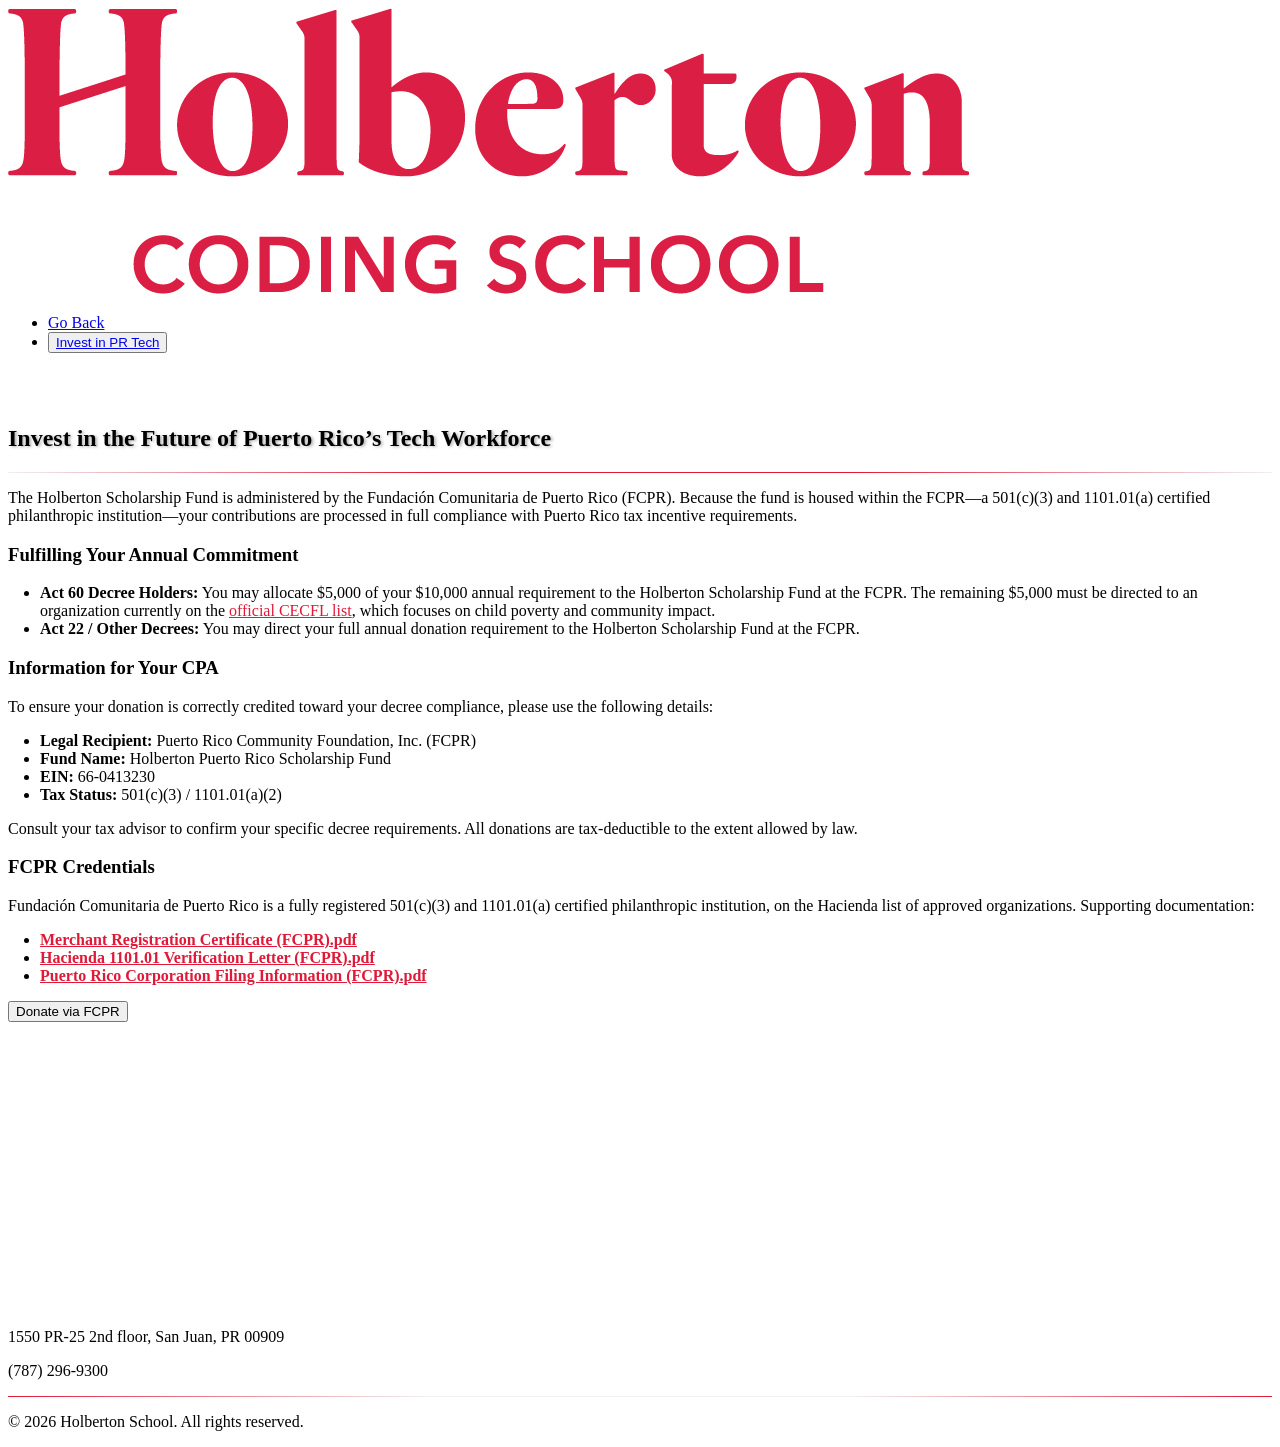
==== src/act22.html @ 17b0f063 "Indent list bullets out of the left margin on act22 page The page's CSS reset zeroed ul padding-left" ====
<!DOCTYPE html>
<html lang="en">

<head>
    <meta charset="UTF-8">
    <meta http-equiv="X-UA-Compatible" content="IE=edge">
    <meta name="viewport" content="width=device-width, initial-scale=1.0">
    <title>Invest in PR Tech | Holberton Puerto Rico Act 60</title>

    <meta name="description" content="Invest in Puerto Rico tech talent through the Holberton Puerto Rico Scholarship Fund. Fulfill your Act 60 (formerly Act 22) contribution requirements.">

    <!-- Google Tag Manager -->
    <script>(function(w,d,s,l,i){w[l]=w[l]||[];w[l].push({'gtm.start':
    new Date().getTime(),event:'gtm.js'});var f=d.getElementsByTagName(s)[0],
    j=d.createElement(s),dl=l!='dataLayer'?'&l='+l:'';j.async=true;j.src=
    'https://www.googletagmanager.com/gtm.js?id='+i+dl;f.parentNode.insertBefore(j,f);
    })(window,document,'script','dataLayer','GTM-MSFMJN5');</script>
    <!-- End Google Tag Manager -->


    <link href="/css/bootstrap.min.css" rel="stylesheet">

    <style type="text/css">@font-face {font-family:Montserrat;font-style:normal;font-weight:300;src:url(cf-fonts/s/montserrat/5.2.8/latin/300/normal.woff2);unicode-range:U+0000-00FF,U+0131,U+0152-0153,U+02BB-02BC,U+02C6,U+02DA,U+02DC,U+0304,U+0308,U+0329,U+2000-206F,U+20AC,U+2122,U+2191,U+2193,U+2212,U+2215,U+FEFF,U+FFFD;font-display:swap;}@font-face {font-family:Montserrat;font-style:normal;font-weight:300;src:url(cf-fonts/s/montserrat/5.2.8/cyrillic/300/normal.woff2);unicode-range:U+0301,U+0400-045F,U+0490-0491,U+04B0-04B1,U+2116;font-display:swap;}@font-face {font-family:Montserrat;font-style:normal;font-weight:300;src:url(cf-fonts/s/montserrat/5.2.8/latin-ext/300/normal.woff2);unicode-range:U+0100-02BA,U+02BD-02C5,U+02C7-02CC,U+02CE-02D7,U+02DD-02FF,U+0304,U+0308,U+0329,U+1D00-1DBF,U+1E00-1E9F,U+1EF2-1EFF,U+2020,U+20A0-20AB,U+20AD-20C0,U+2113,U+2C60-2C7F,U+A720-A7FF;font-display:swap;}@font-face {font-family:Montserrat;font-style:normal;font-weight:300;src:url(cf-fonts/s/montserrat/5.2.8/vietnamese/300/normal.woff2);unicode-range:U+0102-0103,U+0110-0111,U+0128-0129,U+0168-0169,U+01A0-01A1,U+01AF-01B0,U+0300-0301,U+0303-0304,U+0308-0309,U+0323,U+0329,U+1EA0-1EF9,U+20AB;font-display:swap;}@font-face {font-family:Montserrat;font-style:normal;font-weight:300;src:url(cf-fonts/s/montserrat/5.2.8/cyrillic-ext/300/normal.woff2);unicode-range:U+0460-052F,U+1C80-1C8A,U+20B4,U+2DE0-2DFF,U+A640-A69F,U+FE2E-FE2F;font-display:swap;}@font-face {font-family:Montserrat;font-style:normal;font-weight:400;src:url(cf-fonts/s/montserrat/5.2.8/latin/400/normal.woff2);unicode-range:U+0000-00FF,U+0131,U+0152-0153,U+02BB-02BC,U+02C6,U+02DA,U+02DC,U+0304,U+0308,U+0329,U+2000-206F,U+20AC,U+2122,U+2191,U+2193,U+2212,U+2215,U+FEFF,U+FFFD;font-display:swap;}@font-face {font-family:Montserrat;font-style:normal;font-weight:400;src:url(cf-fonts/s/montserrat/5.2.8/cyrillic/400/normal.woff2);unicode-range:U+0301,U+0400-045F,U+0490-0491,U+04B0-04B1,U+2116;font-display:swap;}@font-face {font-family:Montserrat;font-style:normal;font-weight:400;src:url(cf-fonts/s/montserrat/5.2.8/latin-ext/400/normal.woff2);unicode-range:U+0100-02BA,U+02BD-02C5,U+02C7-02CC,U+02CE-02D7,U+02DD-02FF,U+0304,U+0308,U+0329,U+1D00-1DBF,U+1E00-1E9F,U+1EF2-1EFF,U+2020,U+20A0-20AB,U+20AD-20C0,U+2113,U+2C60-2C7F,U+A720-A7FF;font-display:swap;}@font-face {font-family:Montserrat;font-style:normal;font-weight:400;src:url(cf-fonts/s/montserrat/5.2.8/cyrillic-ext/400/normal.woff2);unicode-range:U+0460-052F,U+1C80-1C8A,U+20B4,U+2DE0-2DFF,U+A640-A69F,U+FE2E-FE2F;font-display:swap;}@font-face {font-family:Montserrat;font-style:normal;font-weight:400;src:url(cf-fonts/s/montserrat/5.2.8/vietnamese/400/normal.woff2);unicode-range:U+0102-0103,U+0110-0111,U+0128-0129,U+0168-0169,U+01A0-01A1,U+01AF-01B0,U+0300-0301,U+0303-0304,U+0308-0309,U+0323,U+0329,U+1EA0-1EF9,U+20AB;font-display:swap;}@font-face {font-family:Montserrat;font-style:normal;font-weight:700;src:url(cf-fonts/s/montserrat/5.2.8/cyrillic-ext/700/normal.woff2);unicode-range:U+0460-052F,U+1C80-1C8A,U+20B4,U+2DE0-2DFF,U+A640-A69F,U+FE2E-FE2F;font-display:swap;}@font-face {font-family:Montserrat;font-style:normal;font-weight:700;src:url(cf-fonts/s/montserrat/5.2.8/vietnamese/700/normal.woff2);unicode-range:U+0102-0103,U+0110-0111,U+0128-0129,U+0168-0169,U+01A0-01A1,U+01AF-01B0,U+0300-0301,U+0303-0304,U+0308-0309,U+0323,U+0329,U+1EA0-1EF9,U+20AB;font-display:swap;}@font-face {font-family:Montserrat;font-style:normal;font-weight:700;src:url(cf-fonts/s/montserrat/5.2.8/cyrillic/700/normal.woff2);unicode-range:U+0301,U+0400-045F,U+0490-0491,U+04B0-04B1,U+2116;font-display:swap;}@font-face {font-family:Montserrat;font-style:normal;font-weight:700;src:url(cf-fonts/s/montserrat/5.2.8/latin/700/normal.woff2);unicode-range:U+0000-00FF,U+0131,U+0152-0153,U+02BB-02BC,U+02C6,U+02DA,U+02DC,U+0304,U+0308,U+0329,U+2000-206F,U+20AC,U+2122,U+2191,U+2193,U+2212,U+2215,U+FEFF,U+FFFD;font-display:swap;}@font-face {font-family:Montserrat;font-style:normal;font-weight:700;src:url(cf-fonts/s/montserrat/5.2.8/latin-ext/700/normal.woff2);unicode-range:U+0100-02BA,U+02BD-02C5,U+02C7-02CC,U+02CE-02D7,U+02DD-02FF,U+0304,U+0308,U+0329,U+1D00-1DBF,U+1E00-1E9F,U+1EF2-1EFF,U+2020,U+20A0-20AB,U+20AD-20C0,U+2113,U+2C60-2C7F,U+A720-A7FF;font-display:swap;}</style>

    <link rel="shortcut icon" type="image/x-icon" href="/img/favicon.ico">

    <link href="/css/main.min.css" rel="stylesheet">

    <link rel="stylesheet" href="/css/typekit.css">

    <meta name="facebook-domain-verification" content="f55jwfvofiq5q0qa7gbcvxmjhk80hb" />

    <style>
        h1 {
            text-shadow: 2px 1px 3px rgba(150, 150, 150, 0.69);

        }

        #shade {
            /* width: 100%; */
            /* height: 100%; */
            background: rgba(0, 0, 0, 0.25) !important;
            /* position:absolute; */
            /* top: 0; */
            /* left: 0; */
        }

        .card {
            box-shadow: 0 4px 8px 0 rgba(0, 0, 0, 0.2), 0 6px 20px 0 rgba(0, 0, 0, 0.19);
            border-radius: 10px;
            overflow: hidden;
            letter-spacing: 0;

        }

        .card img {
            transition: transform 1s ease;
        }

        .card:hover img {
            transform: scale(1.1);
        }

        hr {
            border: 0;
            height: 1px;
            background-image: linear-gradient(to right, #f0f0f0, #df1937, #df1937, #f0f0f0);
        }

        .hr2 {
            border: 0;
            height: 1px;
            background-image: linear-gradient(to right, #df1937, #f0f0f0, #f0f0f0, #df1937);
        }

        .read-more {
            color: #df1937;
        }

        .embed-responsive {
            /* box-shadow: 0 4px 8px 0 rgba(0, 0, 0, 0.2), 0 6px 20px 0 rgba(0, 0, 0, 0.19); */
            border-radius: 7px;
        }

        .card-header {
            background-color: white
        }

        #achievements ul {
            padding-left: 2rem;
        }
    </style>

</head>

<body>
    <!-- Google Tag Manager (noscript) -->
    <noscript><iframe src="https://www.googletagmanager.com/ns.html?id=GTM-MSFMJN5"
        height="0" width="0" style="display:none;visibility:hidden"></iframe></noscript>
    <!-- End Google Tag Manager (noscript) -->
    <!-- Navbar -->
    <nav class="nav-wrp nav-4 light navbar-fixed-top" data-sticky="y">
        <div class="container">
            <div class="nav-header">
                <a class="navbar-brand" href="index.html"><img
            src="pics/holberton_red.png" /></a>
                <a class="nav-handle fs-touch-element" data-nav=".nav"><i class="fa fa-bars"></i></a>
            </div>

            <div class="nav vm-item ">
                <ul class="nav-links text-center">
                    <li><a href="index.html">Go Back</a></li>
                    <!-- <li><a href="#achievements">Achievements</a></li>
              <li><a href="#news">News</a></li>
              <li><a href="#act">Act 20/60</a></li> -->
                    <li><button type="button" class="btn btn-info"><a
                                href="https://www.fcpr.org/donations/iachep/" target="_blank">Invest
                                in PR Tech</a></button></li>
                </ul>
                <!-- <div class="nav-other">
                        <span><i class="fa fa-phone "></i> (787) 000-0000</span>
                    </div> -->
            </div><!-- /.nav -->
        </div><!-- /.container -->
    </nav>

    <section class="content-section content-section-9 expect-section-02" id="achievements"
        style="background-color:white">
        <br><br>
        <div class="container">
            <div class="row">
                <h1>Invest in the Future of Puerto Rico’s Tech Workforce</h1>
                <hr>
            </div>
            <div class="row">

                <p class="lead">The Holberton Scholarship Fund is administered by the Fundación Comunitaria de Puerto Rico (FCPR). Because the fund is housed within the FCPR—a 501(c)(3) and 1101.01(a) certified philanthropic institution—your contributions are processed in full compliance with Puerto Rico tax incentive requirements.</p>

                <h3>Fulfilling Your Annual Commitment</h3>
                <ul class="lead">
                    <li><strong>Act 60 Decree Holders:</strong> You may allocate $5,000 of your $10,000 annual requirement to the Holberton Scholarship Fund at the FCPR. The remaining $5,000 must be directed to an organization currently on the <a class="read-more" href="https://www.cecflpr.org/entidades-autorizadas" target="_blank" rel="noopener noreferrer">official CECFL list</a>, which focuses on child poverty and community impact.</li>
                    <li><strong>Act 22 / Other Decrees:</strong> You may direct your full annual donation requirement to the Holberton Scholarship Fund at the FCPR.</li>
                </ul>

                <h3>Information for Your CPA</h3>
                <p class="lead">To ensure your donation is correctly credited toward your decree compliance, please use the following details:</p>
                <ul class="lead">
                    <li><strong>Legal Recipient:</strong> Puerto Rico Community Foundation, Inc. (FCPR)</li>
                    <li><strong>Fund Name:</strong> Holberton Puerto Rico Scholarship Fund</li>
                    <li><strong>EIN:</strong> 66-0413230</li>
                    <li><strong>Tax Status:</strong> 501(c)(3) / 1101.01(a)(2)</li>
                </ul>
                <p class="lead">Consult your tax advisor to confirm your specific decree requirements. All donations are tax-deductible to the extent allowed by law.</p>

                <h3>FCPR Credentials</h3>
                <p class="lead">Fundación Comunitaria de Puerto Rico is a fully registered 501(c)(3) and 1101.01(a) certified philanthropic institution, on the Hacienda list of approved organizations. Supporting documentation:</p>
                <ul>
                    <li class="lead"><a class="read-more" href="docs/Cert Registro de Comerciante La Fundacion de PR-al 2025.pdf" target="_blank" rel="noopener noreferrer"><strong>Merchant Registration Certificate (FCPR).pdf</strong></a></li>
                    <li class="lead"><a class="read-more" href="docs/Certificacion Exencion Contributiva 2024.pdf" target="_blank" rel="noopener noreferrer"><strong>Hacienda 1101.01 Verification Letter (FCPR).pdf</strong></a></li>
                    <li class="lead"><a class="read-more" href="docs/Certificado Existencia.pdf" target="_blank" rel="noopener noreferrer"><strong>Puerto Rico Corporation Filing Information (FCPR).pdf</strong></a></li>
                </ul>

            </div>
        </div>

        <div class="container text-center">

            <a href="https://www.fcpr.org/donations/iachep/" target="_blank"><button type="button"
                    class="btn btn-info btn-lg">Donate via FCPR</button></a>

        </div>
    </section>

    <section class="footer-section footer-section-3">
        <div class="container">
            <div class="row">
                <div class="col-sm-4">
                    <img src="pics/holberton_1.png"
                        class="img-responsive center-block">
                    <br>
                    <p>1550 PR-25 2nd floor, San Juan, PR 00909</p>
                    <p>(787) 296-9300</p>
                </div>
                <div class="col-sm-4">

                </div>
                <div class="col-sm-4">
                    <!-- <a role="button" class="btn btn-white" href="https://www.holbertonschool.com/apply" target="_blank">APPLY</a> -->
                </div>
            </div>
            <hr class="hr2">
            <div class="row">

                <div class="col-sm-12">
                    <p class="copyright">© 2026 Holberton School. All rights reserved.</p>
                </div>
            </div>
        </div>
    </section>

    <script src="/js/rgen_min.js"></script>

    <script src="/js/rgen.js"></script>

    <script src="/js/bootstrap.bundle.min.js"></script>
</body>

</html>
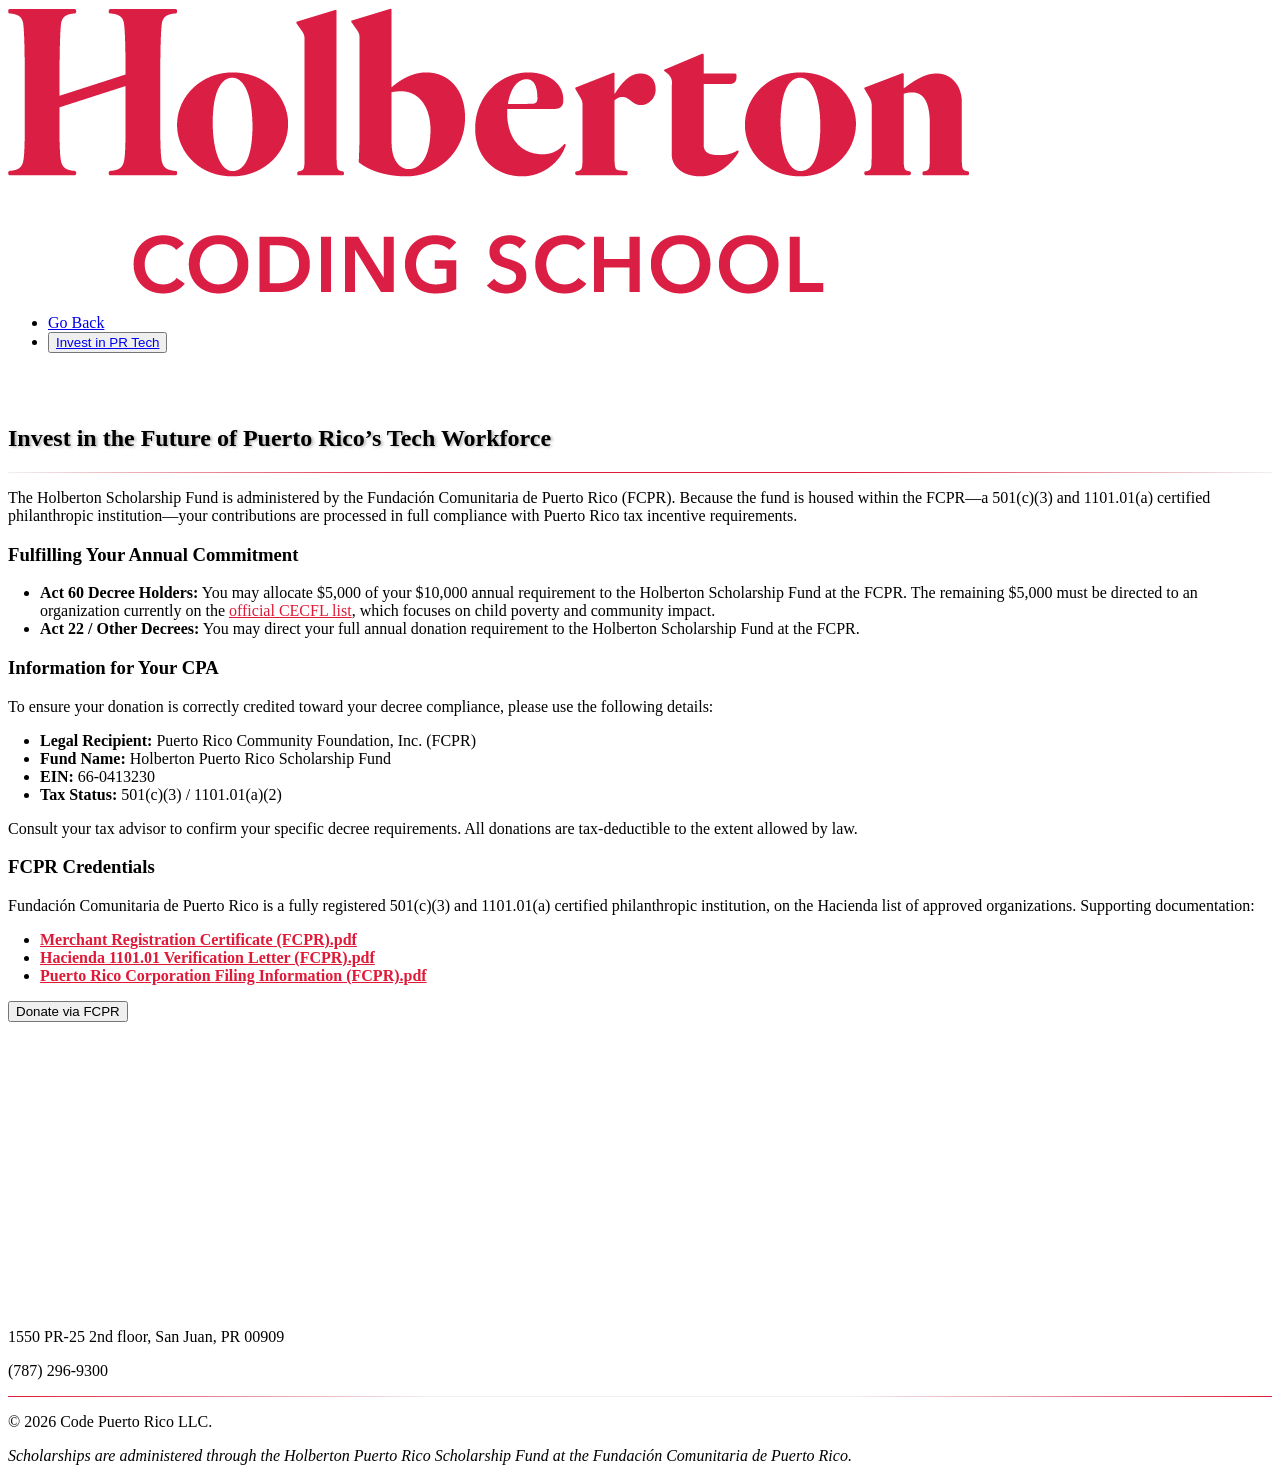
==== commit 1c73c1f4: "Rebrand footer to Code Puerto Rico LLC + add FCPR disclosure Footer copyright now reads "© 2026 Code" ====
--- a/src/act22.html
+++ b/src/act22.html
@@ -138,7 +138,7 @@
 
                 <h3>Fulfilling Your Annual Commitment</h3>
                 <ul class="lead">
-                    <li><strong>Act 60 Decree Holders:</strong> You may allocate $5,000 of your $10,000 annual requirement to the Holberton Scholarship Fund at the FCPR. The remaining $5,000 must be directed to an organization currently on the <a class="read-more" href="https://www.cecflpr.org/entidades-autorizadas" target="_blank" rel="noopener noreferrer">official CECFL list</a>, which focuses on child poverty and community impact.</li>
+                    <li><strong>Act 60 Decree Holders:</strong> You may allocate $5,000 of your $10,000 annual requirement to the Holberton Scholarship Fund at the FCPR. The remaining $5,000 must be directed to an organization currently on the <a class="read-more" href="https://cecflpr.org/" target="_blank" rel="noopener noreferrer">official CECFL list</a>, which focuses on child poverty and community impact.</li>
                     <li><strong>Act 22 / Other Decrees:</strong> You may direct your full annual donation requirement to the Holberton Scholarship Fund at the FCPR.</li>
                 </ul>
 
@@ -192,7 +192,10 @@
             <div class="row">
 
                 <div class="col-sm-12">
-                    <p class="copyright">© 2026 Holberton School. All rights reserved.</p>
+                    <p class="copyright">© 2026 Code Puerto Rico LLC.</p>
+                    <p class="lead text-center">
+                        <em>Scholarships are administered through the Holberton Puerto Rico Scholarship Fund at the Fundación Comunitaria de Puerto Rico.</em>
+                    </p>
                 </div>
             </div>
         </div>
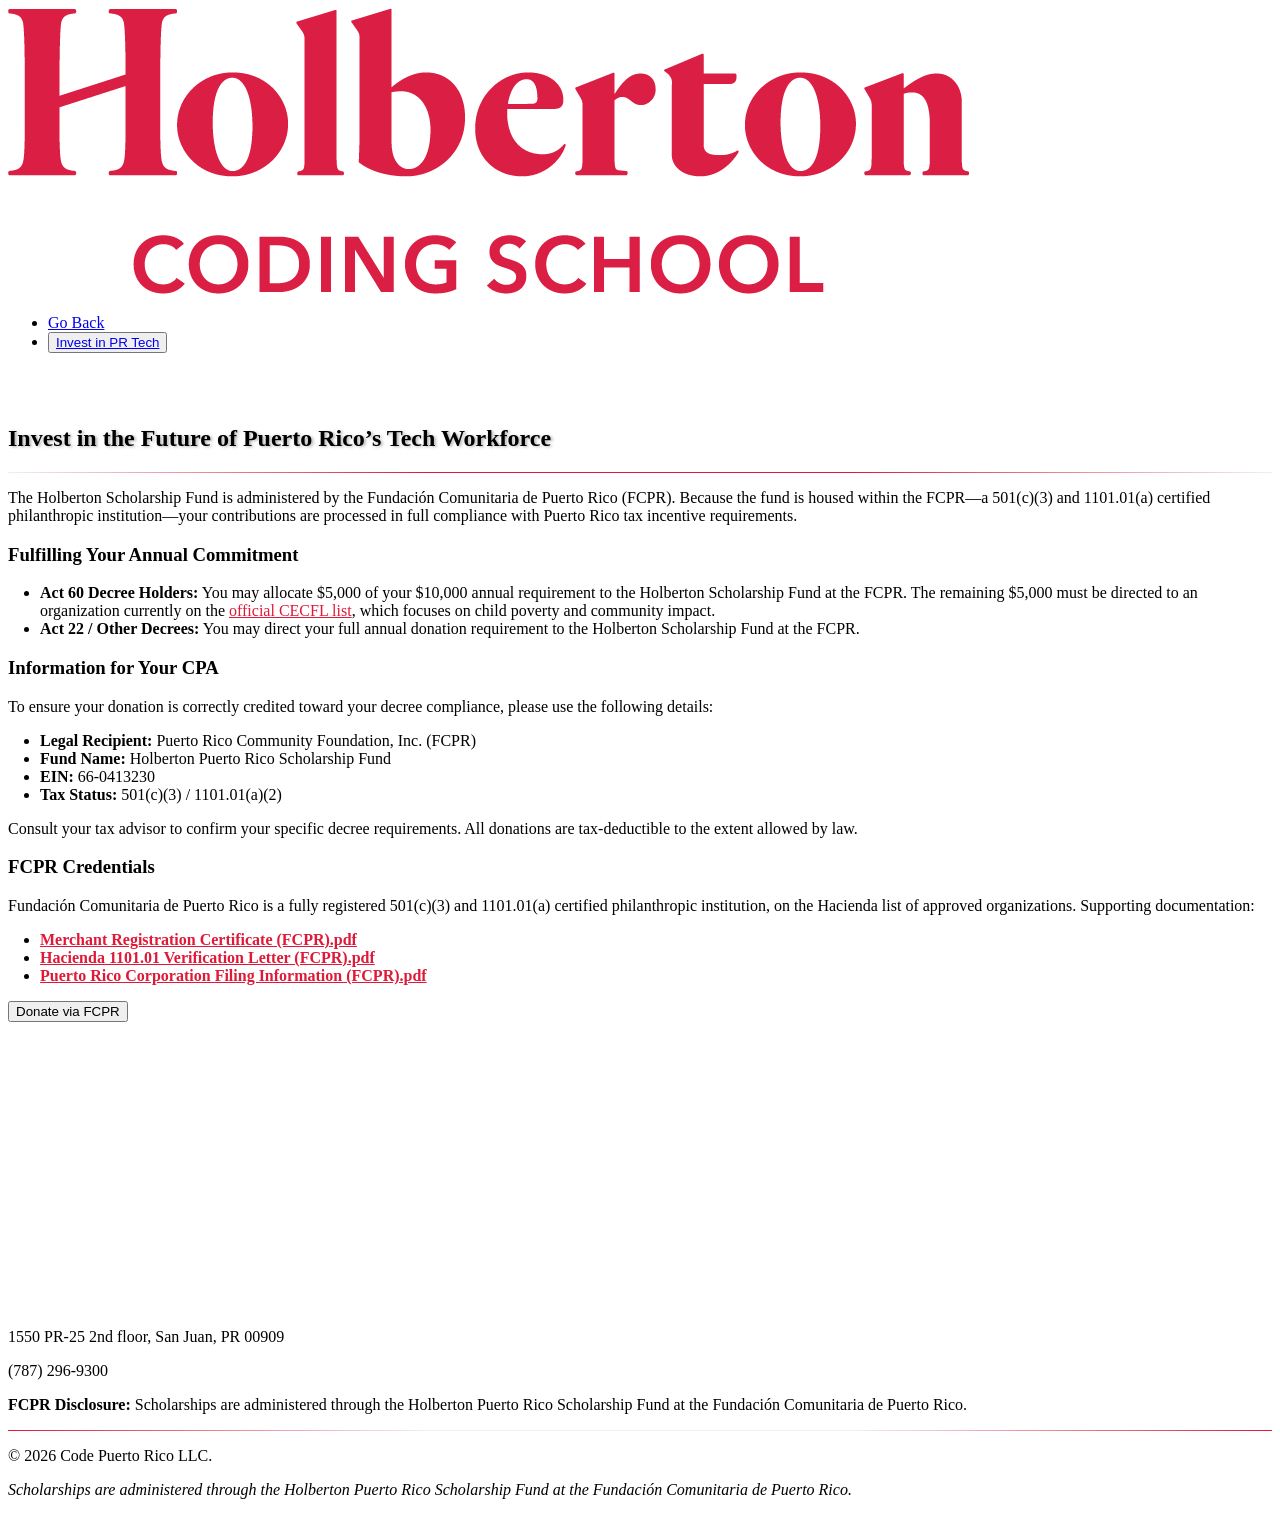
==== commit a19f3e12: "Add FCPR disclosure line to act22 upper footer band Co-Authored-By: Claude <noreply@anthropic.com>" ====
--- a/src/act22.html
+++ b/src/act22.html
@@ -188,6 +188,13 @@
                     <!-- <a role="button" class="btn btn-white" href="https://www.holbertonschool.com/apply" target="_blank">APPLY</a> -->
                 </div>
             </div>
+            <div class="row">
+                <div class="col-sm-12">
+                    <p class="lead text-center">
+                        <strong>FCPR Disclosure:</strong> Scholarships are administered through the Holberton Puerto Rico Scholarship Fund at the Fundación Comunitaria de Puerto Rico.
+                    </p>
+                </div>
+            </div>
             <hr class="hr2">
             <div class="row">
 
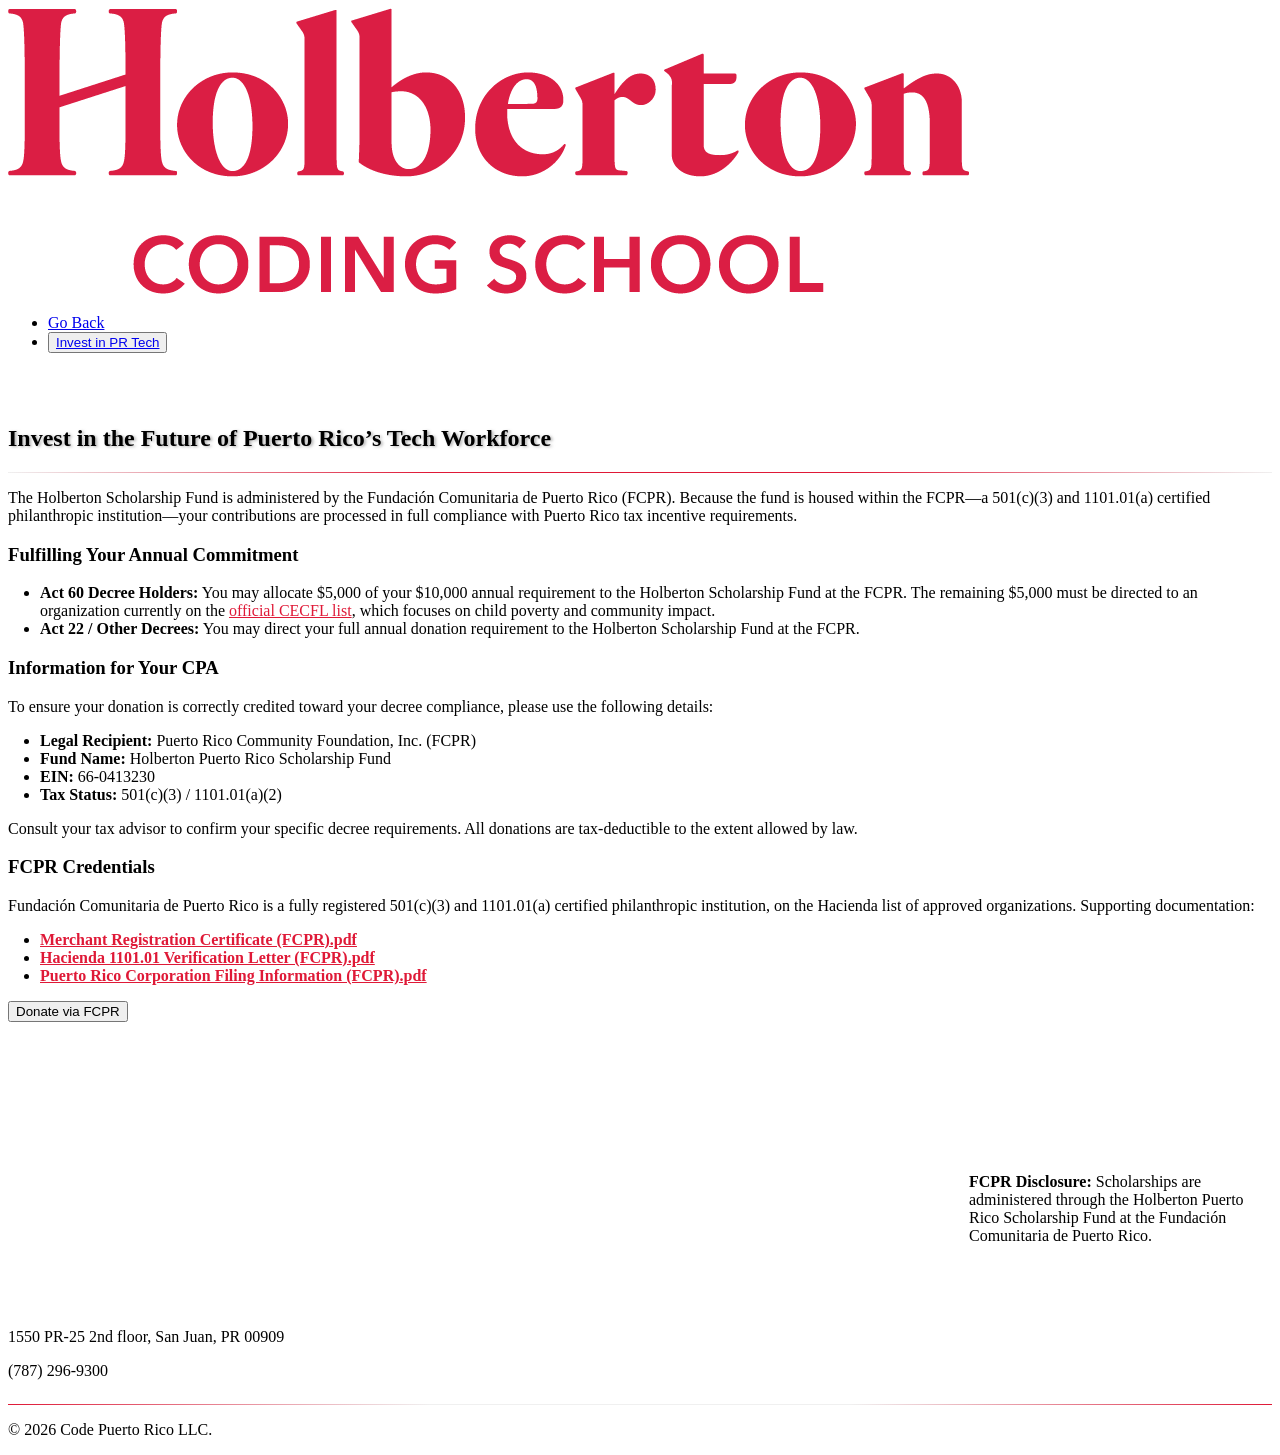
==== commit 44f94120: "Layout footer as two-column band: brand left, FCPR disclosure right Both index.html and act22.html n" ====
--- a/src/act22.html
+++ b/src/act22.html
@@ -173,24 +173,16 @@
 
     <section class="footer-section footer-section-3">
         <div class="container">
-            <div class="row">
-                <div class="col-sm-4">
+            <div class="row footer-band" style="display:flex;align-items:center;">
+                <div class="col-sm-6">
                     <img src="pics/holberton_1.png"
-                        class="img-responsive center-block">
+                        class="img-responsive">
                     <br>
                     <p>1550 PR-25 2nd floor, San Juan, PR 00909</p>
                     <p>(787) 296-9300</p>
                 </div>
-                <div class="col-sm-4">
-
-                </div>
-                <div class="col-sm-4">
-                    <!-- <a role="button" class="btn btn-white" href="https://www.holbertonschool.com/apply" target="_blank">APPLY</a> -->
-                </div>
-            </div>
-            <div class="row">
-                <div class="col-sm-12">
-                    <p class="lead text-center">
+                <div class="col-sm-6 text-right">
+                    <p class="lead">
                         <strong>FCPR Disclosure:</strong> Scholarships are administered through the Holberton Puerto Rico Scholarship Fund at the Fundación Comunitaria de Puerto Rico.
                     </p>
                 </div>
@@ -200,9 +192,6 @@
 
                 <div class="col-sm-12">
                     <p class="copyright">© 2026 Code Puerto Rico LLC.</p>
-                    <p class="lead text-center">
-                        <em>Scholarships are administered through the Holberton Puerto Rico Scholarship Fund at the Fundación Comunitaria de Puerto Rico.</em>
-                    </p>
                 </div>
             </div>
         </div>
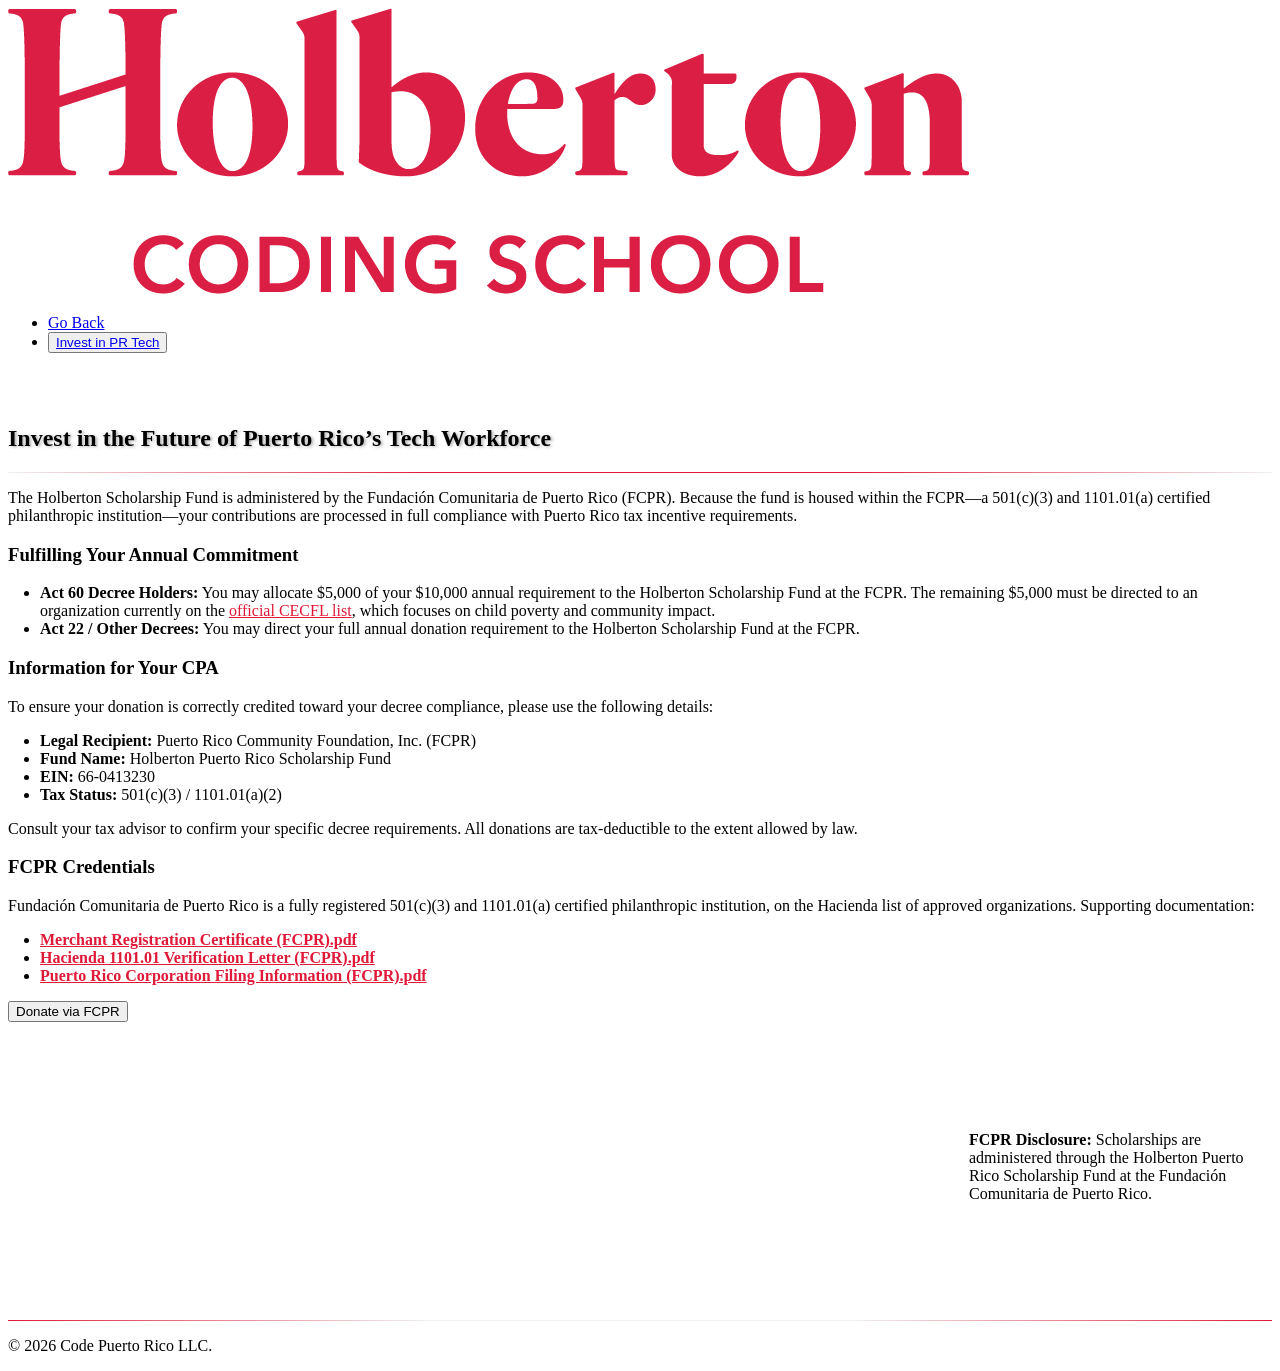
==== commit 8d09462c: "Remove address and phone from footer brand column Co-Authored-By: Claude <noreply@anthropic.com>" ====
--- a/src/act22.html
+++ b/src/act22.html
@@ -177,9 +177,6 @@
                 <div class="col-sm-6">
                     <img src="pics/holberton_1.png"
                         class="img-responsive">
-                    <br>
-                    <p>1550 PR-25 2nd floor, San Juan, PR 00909</p>
-                    <p>(787) 296-9300</p>
                 </div>
                 <div class="col-sm-6 text-right">
                     <p class="lead">
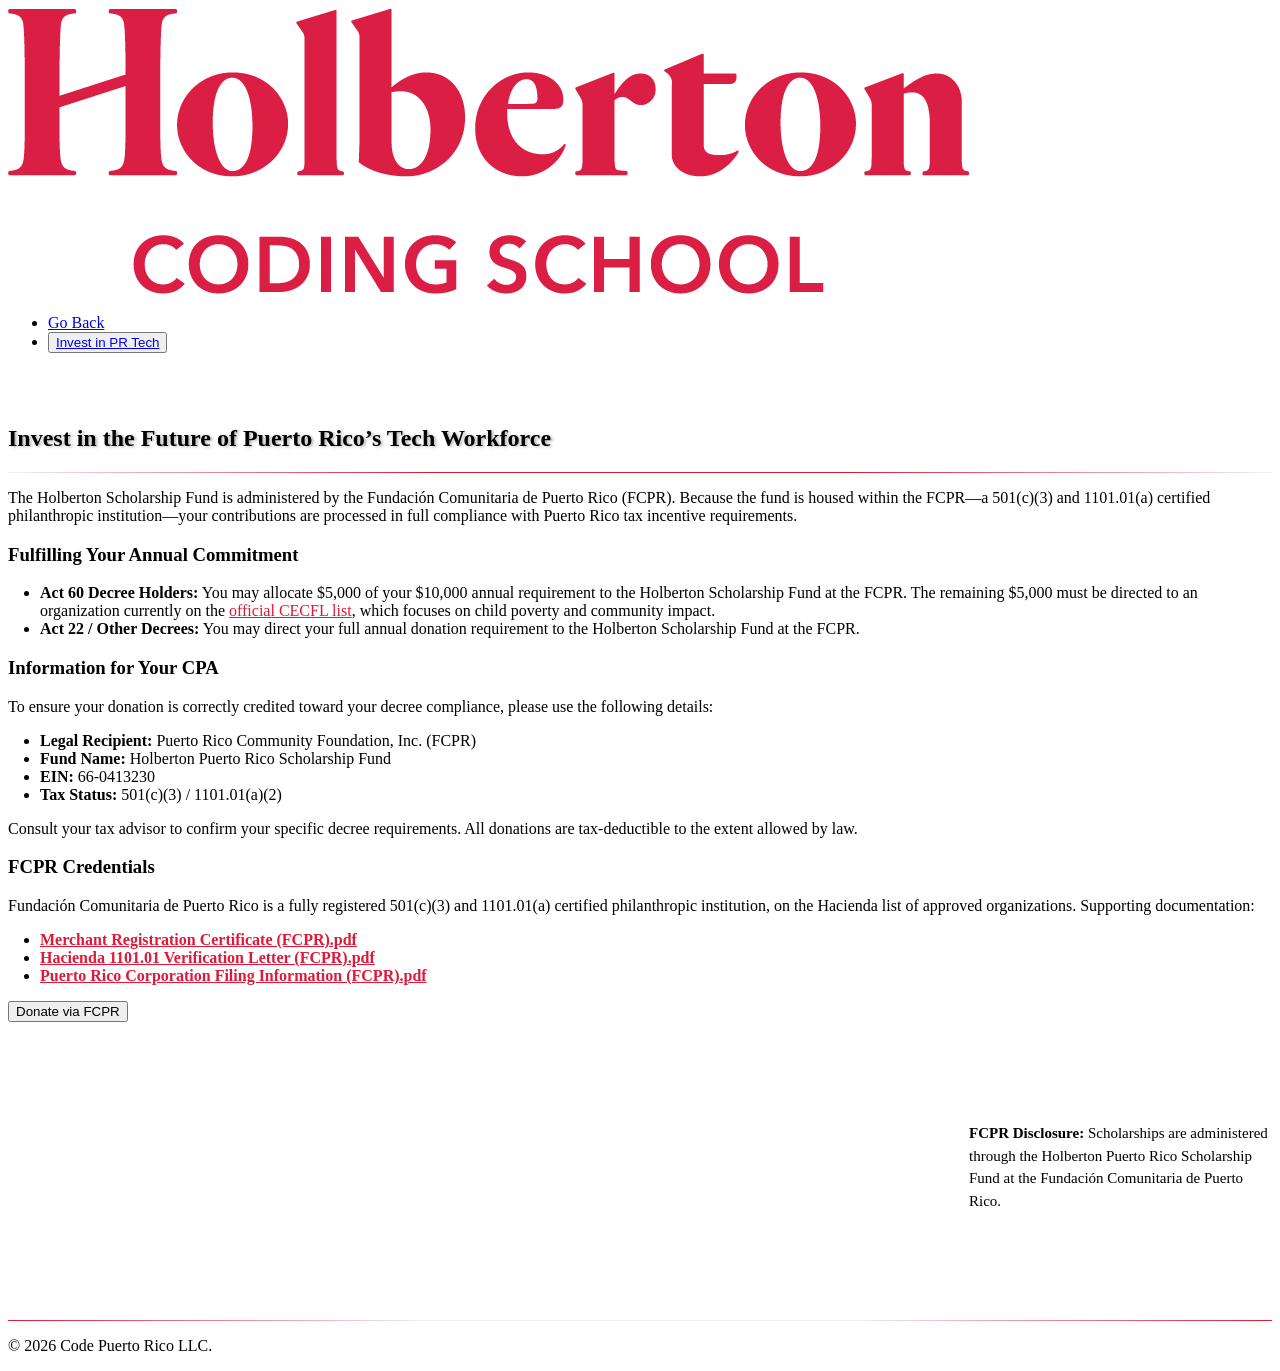
==== commit ad61bbd6: "Reduce FCPR footer disclosure text size Co-Authored-By: Claude <noreply@anthropic.com>" ====
--- a/src/act22.html
+++ b/src/act22.html
@@ -179,7 +179,7 @@
                         class="img-responsive">
                 </div>
                 <div class="col-sm-6 text-right">
-                    <p class="lead">
+                    <p style="font-size: 15px; line-height: 1.5;">
                         <strong>FCPR Disclosure:</strong> Scholarships are administered through the Holberton Puerto Rico Scholarship Fund at the Fundación Comunitaria de Puerto Rico.
                     </p>
                 </div>
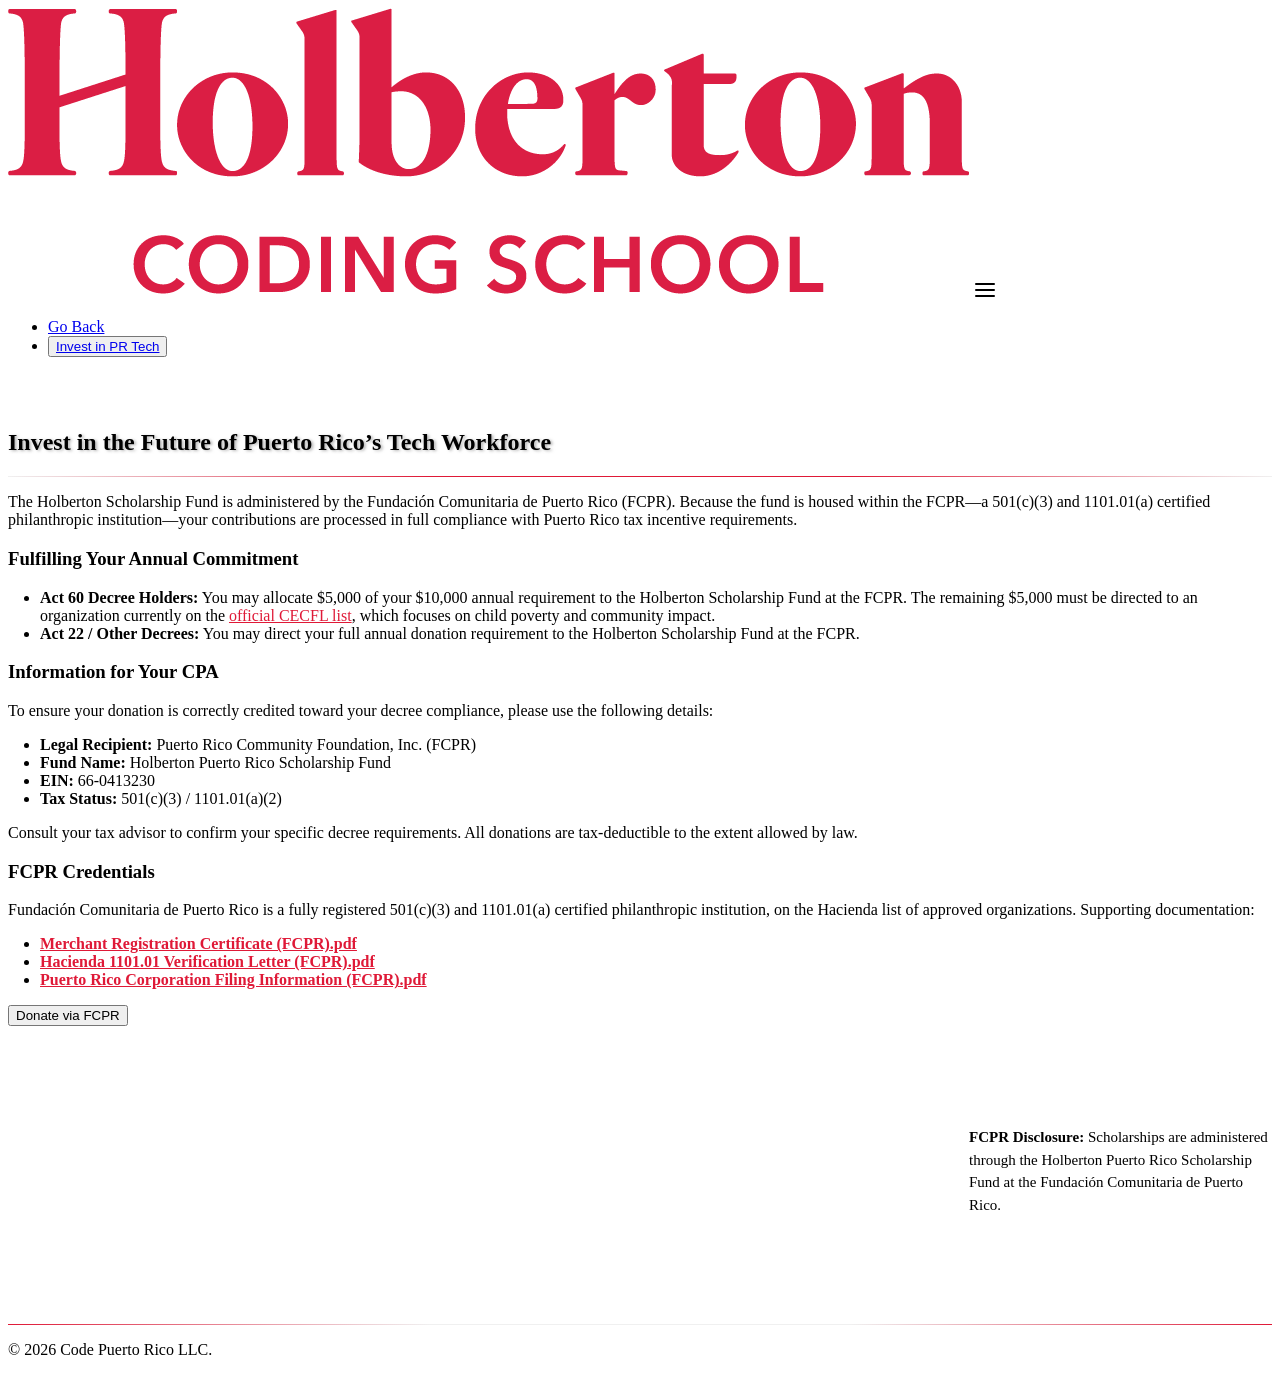
==== commit 155c316d: "Fix mobile hamburger icon rendering as a square The FontAwesome webfont files referenced by main.min" ====
--- a/src/act22.html
+++ b/src/act22.html
@@ -104,7 +104,7 @@
             <div class="nav-header">
                 <a class="navbar-brand" href="index.html"><img
             src="pics/holberton_red.png" /></a>
-                <a class="nav-handle fs-touch-element" data-nav=".nav"><i class="fa fa-bars"></i></a>
+                <a class="nav-handle fs-touch-element" data-nav=".nav"><svg width="24" height="24" viewBox="0 0 24 24" fill="none" stroke="currentColor" stroke-width="2" stroke-linecap="round" style="vertical-align:middle"><line x1="3" y1="6" x2="21" y2="6"/><line x1="3" y1="12" x2="21" y2="12"/><line x1="3" y1="18" x2="21" y2="18"/></svg></a>
             </div>
 
             <div class="nav vm-item ">
